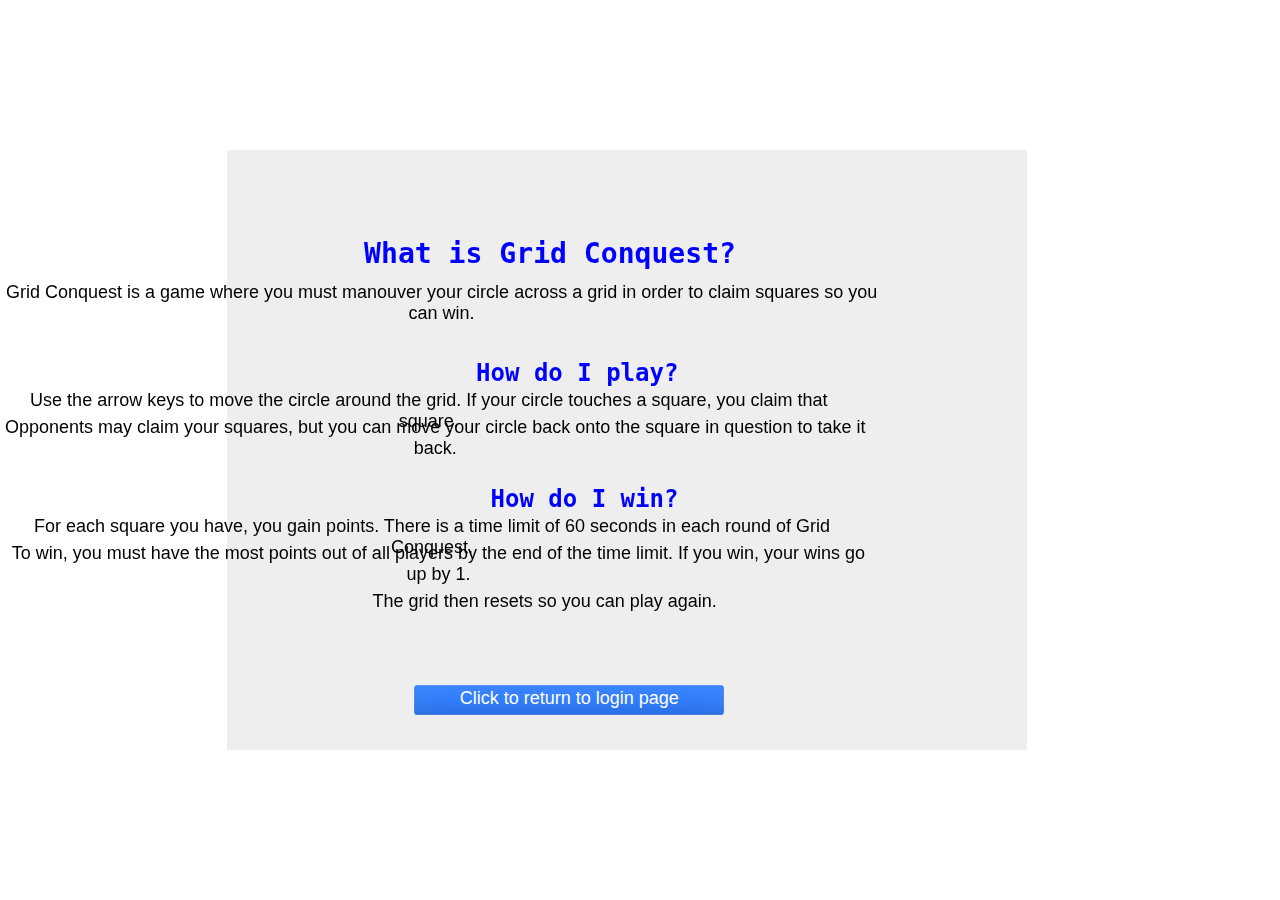
==== helppage.html @ 2a55a319 "Added some CSS, also added help page" ====
<!DOCTYPE html>
<html lang="en">

<head>
    <meta charset="UTF-8">
    <meta name="viewport" content="width=device-width, initial-scale=1.0">
    <meta http-equiv="X-UA-Compatible" content="ie=edge">
    <link rel="stylesheet" href="style.css" type="text/css" media="screen">
    <title>Grid Conquest</title>

</head>

<body>
    <canvas id="canvas" width="560" height="560"></canvas>
	
	<div id='helpHeading1'>
	<p><h3>What is Grid Conquest?</h3></p>
	</div>
	<div id='information1'>
	<p>Grid Conquest is a game where you must manouver your circle across a grid in order
	   to claim squares so you can win.</p>
	</div>
	<div id='helpHeading2'>
	<p><h4>How do I play?</h4></p>
	</div>
	<div id='information2'>
	<p>Use the arrow keys to move the circle around the grid. If your circle touches a square,
	 you claim that square.</p>
	</div>
	<div id='information3'>
	<p>Opponents may claim your squares, but you can move
	your circle back onto the square in question to take it back.</p>
	</div>
	<div id='helpHeading3'>
	<p><h4>How do I win?</h4></p>
	</div>
	<div id='information4'>
	<p>For each square you have, you gain points. There is a time limit of 60 seconds in each round
	of Grid Conquest.</p>
	</div>
	<div id='information5'>
	<p>To win, you must have the most points out of all players by the end of the time limit. 
	If you win, your wins go up by 1.</p>
	</div>
	<div id='information6'>
	<p>The grid then resets so you can play again.</p>
	</div>

	<a href="index.html" class="helpButton2" style="background-color:#2979FF">Click to return to login page</a>
</body>
<script type="module" src="JS/returnhelp.js"></script>
</html>
---- style.css ----
* {
    padding: 0px;
    margin: 0px;

}

/* Styles go here */
html {
    touch-action: none;
}

#gameTitle{
	position:fixed;
	font-weight: bold;
	font-size: x-large;
	font-family: DejaVu Sans Mono, monospace;
	color: blue;
    text-align: top;
	font-stretch: ultra-condensed;
    right: 47%;
    bottom: 70%;
}

#loginMenu{
    position:fixed;
    text-align: center;
	font-weight: normal;
	font-size: medium;
	font-family: Noto Sans, sans-serif;
	color: black;
    left: 42%;
    bottom: 50%;
}

#login {
    text-align: center;
    left: 40%;
	font-weight: normal;
	font-size: medium;
	font-family: Noto Sans, sans-serif;
	color: black;
    bottom: 75%;
}
	
}
#create {
    text-align: center;
	font-weight: normal;
	font-size: medium;
	font-family: Noto Sans, sans-serif;
	color: black;
    left: 40%;
    bottom: 50%;
}

#helpHeading1{
	position:fixed;
	font-weight: bold;
	font-size: x-large;
	font-family: DejaVu Sans Mono, monospace;
	color: blue;
    text-align: top;
	font-stretch: ultra-condensed;
    right: 42.5%;
    bottom: 70%;
}

#information1{
	position:fixed;
	font-size: large;
	font-family: Roboto, sans-serif;
	color: black;
    text-align: center;
	font-stretch: ultra-condensed;
    right: 31%;
    bottom: 64%;
}

#helpHeading2{
	position:fixed;
	font-weight: bold;
	font-size: x-large;
	font-family: DejaVu Sans Mono, monospace;
	color: blue;
    text-align: top;
	font-stretch: ultra-condensed;
    right: 47%;
    bottom: 57%;
}

#information2{
	position:fixed;
	font-size: large;
	font-family: Roboto, sans-serif;
	color: black;
    text-align: center;
	font-stretch: ultra-condensed;
	word-wrap: break-word;
    right: 33%;
    bottom: 52%;
}

#helpHeading3{
	position:fixed;
	font-weight: bold;
	font-size: x-large;
	font-family: DejaVu Sans Mono, monospace;
	color: blue;
    text-align: top;
	font-stretch: ultra-condensed;
    right: 47%;
    bottom: 43%;
}

#information3{
	position:fixed;
	font-size: large;
	font-family: Roboto, sans-serif;
	color: black;
    text-align: center;
	font-stretch: ultra-condensed;
	word-wrap: break-word;
    right: 32%;
    bottom: 49%;
}

#information4{
	position:fixed;
	font-size: large;
	font-family: Roboto, sans-serif;
	color: black;
    text-align: center;
	font-stretch: ultra-condensed;
	word-wrap: break-word;
    right: 32.5%;
    bottom: 38%;
}

#information5{
	position:fixed;
	font-size: large;
	font-family: Roboto, sans-serif;
	color: black;
    text-align: center;
	font-stretch: ultra-condensed;
	word-wrap: break-word;
    right: 31.5%;
    bottom: 35%;
}

#information6{
	position:fixed;
	font-size: large;
	font-family: Roboto, sans-serif;
	color: black;
    text-align: center;
	font-stretch: ultra-condensed;
	word-wrap: break-word;
    right: 44%;
    bottom: 32%;
}

a.helpButton{
 display: line-block;
 padding:0.2em 1.2em;
 margin:0 0.3em 0.3em 0;
 border-radius:0.2em;
 box-sizing: border-box;
 text-decoration:none;
 font-family:'Roboto',sans-serif;
 font-weight:200;
 font-size: 18px;
 color:#FFFFFF;
 background-color:#3369ff;
 box-shadow:inset 0 -0.6em 1em -0.35em rgba(0,0,0,0.17),inset 0 0.6em 2em -0.3em rgba(255,255,255,0.15),inset 0 0 0em 0.05em rgba(255,255,255,0.12);
 text-align:center;
 position:fixed;
 width: 310px;
 height: 30px;
 bottom: 44%;
 right: 43%;
}
a.helpButton:active{
 box-shadow:inset 0 0.6em 2em -0.3em rgba(0,0,0,0.15),inset 0 0 0em 0.05em rgba(255,255,255,0.12);
}
@media all and (max-width:30em){
 a.helpButton{
 display:block;
 margin:0.4em auto;
 }
}

a.helpButton2{
 display: line-block;
 padding:0.2em 1.2em;
 margin:0 0.3em 0.3em 0;
 border-radius:0.2em;
 box-sizing: border-box;
 text-decoration:none;
 font-family:'Roboto',sans-serif;
 font-weight:200;
 font-size: 18px;
 color:#FFFFFF;
 background-color:#3369ff;
 box-shadow:inset 0 -0.6em 1em -0.35em rgba(0,0,0,0.17),inset 0 0.6em 2em -0.3em rgba(255,255,255,0.15),inset 0 0 0em 0.05em rgba(255,255,255,0.12);
 text-align:center;
 position:fixed;
 width: 310px;
 height: 30px;
 bottom: 20%;
 right: 43%;
}
a.helpButton2:active{
 box-shadow:inset 0 0.6em 2em -0.3em rgba(0,0,0,0.15),inset 0 0 0em 0.05em rgba(255,255,255,0.12);
}
@media all and (max-width:30em){
 a.helpButton2{
 display:block;
 margin:0.4em auto;
 }
}

canvas {
    padding: 0;
    margin: auto;
    display: block;
    width: 800px;
    height: 600px;
    position: absolute;
    top: 0;
    bottom: 0;
    left: 0;
    right: 2%;
    background: #eee;
}

body {

    padding: 0;
    margin: 0;
    font-family: Helvetica Neue, Helvetica, Arial;
}
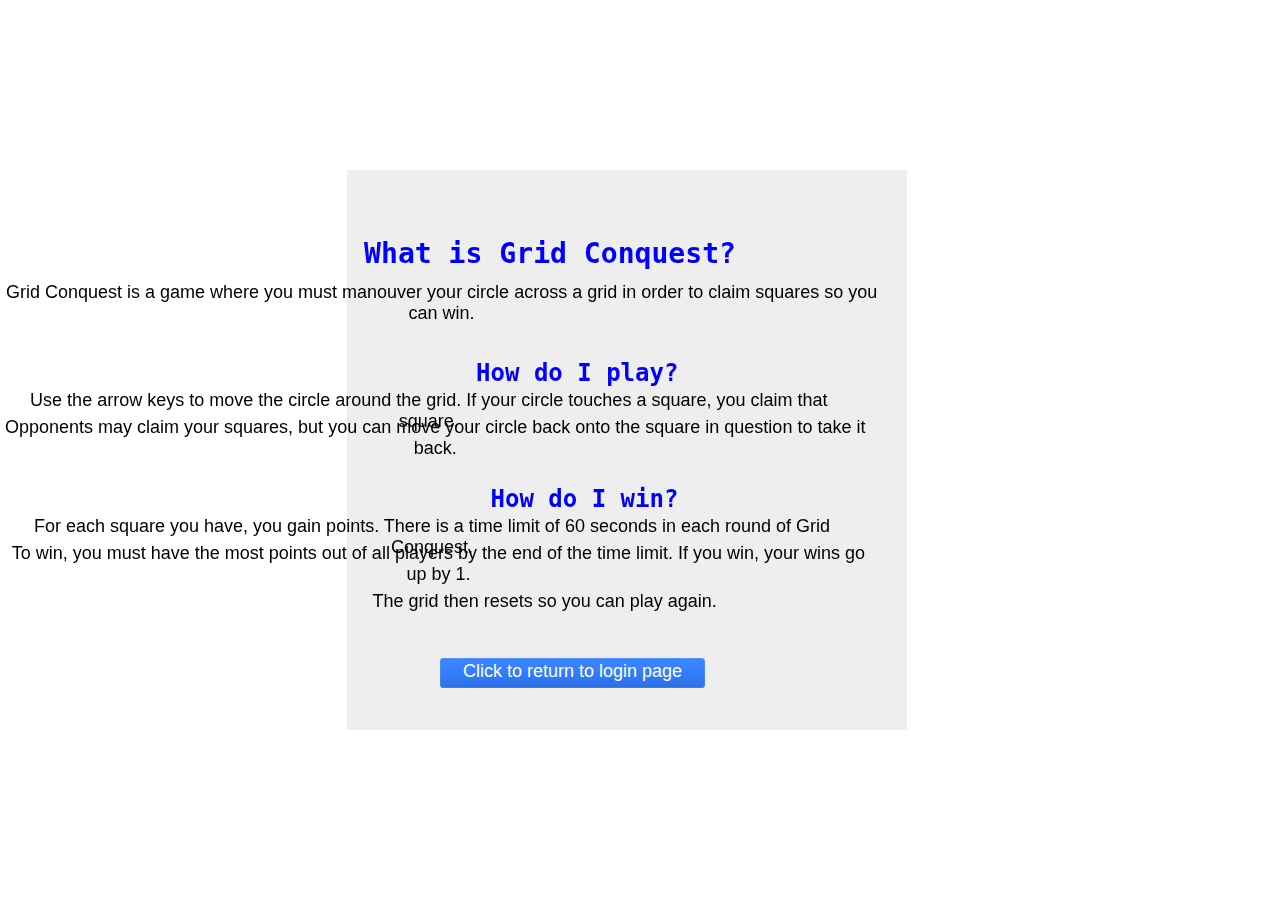
==== commit e6c5eb89: "Added comments to helppage.html" ====
--- a/helppage.html
+++ b/helppage.html
@@ -1,6 +1,8 @@
 <!DOCTYPE html>
 <html lang="en">
 
+<!--This defines information we are using in the structure of the website and imports the CSS used in the website-->    	
+	
 <head>
     <meta charset="UTF-8">
     <meta name="viewport" content="width=device-width, initial-scale=1.0">
@@ -11,42 +13,60 @@
 </head>
 
 <body>
+    <!--This sets the height and width of the canvas to 560px each-->
     <canvas id="canvas" width="560" height="560"></canvas>
 	
+	 <!--This creates the first heading to inform players about the game-->
 	<div id='helpHeading1'>
 	<p><h3>What is Grid Conquest?</h3></p>
 	</div>
+	
+	<!--This creates the first information div element to inform players about what the game is, using a paragraph tag-->
 	<div id='information1'>
 	<p>Grid Conquest is a game where you must manouver your circle across a grid in order
 	   to claim squares so you can win.</p>
 	</div>
+	
+        <!--This creates the first subheading to inform players about how to play the game, using a smaller heading size-->
 	<div id='helpHeading2'>
 	<p><h4>How do I play?</h4></p>
 	</div>
+
+        <!--This creates the second information div element to inform players about how to play the game, using a paragraph tag-->
 	<div id='information2'>
 	<p>Use the arrow keys to move the circle around the grid. If your circle touches a square,
 	 you claim that square.</p>
 	</div>
+
+        <!--This creates the third information div element to further inform players about how to play the game, using a paragraph tag-->
 	<div id='information3'>
 	<p>Opponents may claim your squares, but you can move
 	your circle back onto the square in question to take it back.</p>
 	</div>
+
+        <!--This creates the second subheading to inform players about how to win the game, using a smaller heading size-->
 	<div id='helpHeading3'>
 	<p><h4>How do I win?</h4></p>
 	</div>
+
+        <!--This creates the fourth information div element to inform players about how to win the game, using a paragraph tag-->
 	<div id='information4'>
 	<p>For each square you have, you gain points. There is a time limit of 60 seconds in each round
 	of Grid Conquest.</p>
 	</div>
+
+        <!--This creates the fifth information div element to further inform players about how to win the game, using a paragraph tag-->
 	<div id='information5'>
 	<p>To win, you must have the most points out of all players by the end of the time limit. 
 	If you win, your wins go up by 1.</p>
 	</div>
+
+        <!--This creates the sixth information div element to further inform players about how to win the game, using a paragraph tag-->
 	<div id='information6'>
 	<p>The grid then resets so you can play again.</p>
 	</div>
 
+        <!--This creates a button which takes the user back to the login page, also staying consistent using the blue background for emphasis-->
 	<a href="index.html" class="helpButton2" style="background-color:#2979FF">Click to return to login page</a>
 </body>
-<script type="module" src="JS/returnhelp.js"></script>
-</html>+</html>
--- a/style.css
+++ b/style.css
@@ -9,17 +9,21 @@
     touch-action: none;
 }
 
+/* This generates the game title for the login page - styles it blue and uses DejaVu Sans Mono as a font*/
+
 #gameTitle{
 	position:fixed;
 	font-weight: bold;
 	font-size: x-large;
 	font-family: DejaVu Sans Mono, monospace;
 	color: blue;
-    text-align: top;
+  text-align: top;
 	font-stretch: ultra-condensed;
     right: 47%;
     bottom: 70%;
 }
+
+/* This generates the CSS for the overall login menu - uses Noto Sans for a font and colors it black */
 
 #loginMenu{
     position:fixed;
@@ -31,6 +35,8 @@
     left: 42%;
     bottom: 50%;
 }
+
+/* This generates the CSS for the login div - uses Noto Sans for a font and colors it black */
 
 #login {
     text-align: center;
@@ -41,8 +47,9 @@
 	color: black;
     bottom: 75%;
 }
-	
-}
+
+/* This generates the CSS for the account creation div - uses Noto Sans for a font and colors it black */
+
 #create {
     text-align: center;
 	font-weight: normal;
@@ -53,6 +60,8 @@
     bottom: 50%;
 }
 
+/* This generates the CSS for the top heading on the help page - uses DejaVu Sans Mono for a font and colors it blue, also stretching the text for emphasis and positions it above the other headings and information */
+
 #helpHeading1{
 	position:fixed;
 	font-weight: bold;
@@ -65,6 +74,8 @@
     bottom: 70%;
 }
 
+/* This generates the CSS for the first information div - uses Roboto for a font and colors it black, also stretching the text for emphasis */
+
 #information1{
 	position:fixed;
 	font-size: large;
@@ -76,6 +87,8 @@
     bottom: 64%;
 }
 
+/* This generates the CSS for the first subheading on the help page - uses DejaVu Sans Mono for a font and colors it blue, also stretching the text for emphasis */
+
 #helpHeading2{
 	position:fixed;
 	font-weight: bold;
@@ -88,6 +101,8 @@
     bottom: 57%;
 }
 
+/* This generates the CSS for the second information div - uses Roboto for a font and colors it black, also stretching the text for emphasis */
+
 #information2{
 	position:fixed;
 	font-size: large;
@@ -100,6 +115,8 @@
     bottom: 52%;
 }
 
+/* This generates the CSS for the second subheading on the help page - uses DejaVu Sans Mono for a font and colors it blue, also stretching the text for emphasis */
+
 #helpHeading3{
 	position:fixed;
 	font-weight: bold;
@@ -112,6 +129,8 @@
     bottom: 43%;
 }
 
+/* This generates the CSS for the third information div - uses Roboto for a font and colors it black, also stretching the text for emphasis */
+
 #information3{
 	position:fixed;
 	font-size: large;
@@ -124,6 +143,8 @@
     bottom: 49%;
 }
 
+/* This generates the CSS for the fourth information div - uses Roboto for a font and colors it black, also stretching the text for emphasis */
+
 #information4{
 	position:fixed;
 	font-size: large;
@@ -136,6 +157,8 @@
     bottom: 38%;
 }
 
+/* This generates the CSS for the fifth information div - uses Roboto for a font and colors it black, also stretching the text for emphasis */
+
 #information5{
 	position:fixed;
 	font-size: large;
@@ -148,6 +171,8 @@
     bottom: 35%;
 }
 
+/* This generates the CSS for the sixth information div - uses Roboto for a font and colors it black, also stretching the text for emphasis */
+
 #information6{
 	position:fixed;
 	font-size: large;
@@ -159,6 +184,8 @@
     right: 44%;
     bottom: 32%;
 }
+
+/* This creates CSS for the button that takes you to the help page. The CSS here makes the button stand out for usability purposes by colouring it blue in contrast to the grey canvas, having white text on a blue background and positioning it in the center of the page. */
 
 a.helpButton{
  display: line-block;
@@ -176,19 +203,27 @@
  text-align:center;
  position:fixed;
  width: 310px;
- height: 30px;
- bottom: 44%;
+ height: 50px;
+ bottom: 42%;
  right: 43%;
 }
+
+/* This changes the help buttons apperance to be slightly darker if it is clicked. */
+
 a.helpButton:active{
  box-shadow:inset 0 0.6em 2em -0.3em rgba(0,0,0,0.15),inset 0 0 0em 0.05em rgba(255,255,255,0.12);
 }
+
+/* This displays the button as a block and gives it a margin so that it doesn't intersect with other elements on the page.*/
+
 @media all and (max-width:30em){
  a.helpButton{
  display:block;
  margin:0.4em auto;
  }
 }
+
+/* CSS for the button on the help page to take you back to the login page - virtually identical to the first help button CSS */
 
 a.helpButton2{
  display: line-block;
@@ -205,14 +240,20 @@
  box-shadow:inset 0 -0.6em 1em -0.35em rgba(0,0,0,0.17),inset 0 0.6em 2em -0.3em rgba(255,255,255,0.15),inset 0 0 0em 0.05em rgba(255,255,255,0.12);
  text-align:center;
  position:fixed;
- width: 310px;
+ width: 265px;
  height: 30px;
- bottom: 20%;
- right: 43%;
-}
+ bottom: 23%;
+ right: 44.5%;
+}
+
+/* See helpbutton CSS for this section above */
+
 a.helpButton2:active{
  box-shadow:inset 0 0.6em 2em -0.3em rgba(0,0,0,0.15),inset 0 0 0em 0.05em rgba(255,255,255,0.12);
 }
+
+/* See helpbutton CSS for this section above */
+
 @media all and (max-width:30em){
  a.helpButton2{
  display:block;
@@ -220,12 +261,12 @@
  }
 }
 
+/* Creates the canvas for the game itself */
+
 canvas {
     padding: 0;
     margin: auto;
     display: block;
-    width: 800px;
-    height: 600px;
     position: absolute;
     top: 0;
     bottom: 0;
@@ -234,10 +275,11 @@
     background: #eee;
 }
 
+/* This creates the default font for the website and creates padding and margins to avoid intersections between elements*/
+
 body {
 
     padding: 0;
     margin: 0;
     font-family: Helvetica Neue, Helvetica, Arial;
 }
-
